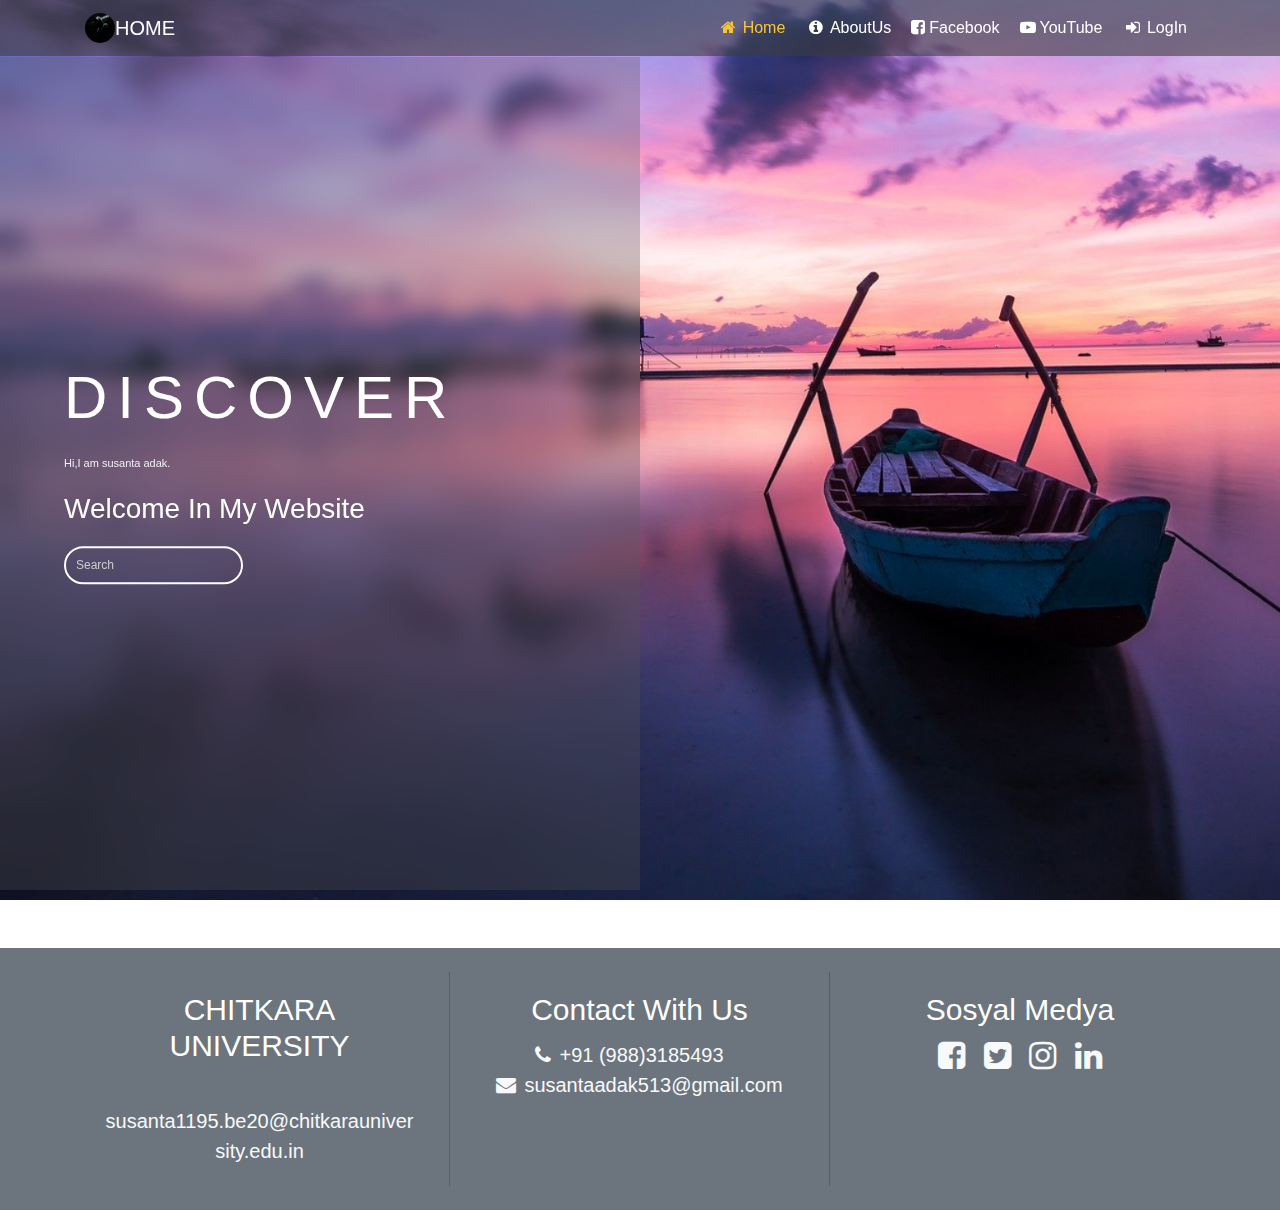
==== index.html @ 7d387468 "my first commit" ====
<html lang="en">
<head>
    <meta charset="UTF-8">
    <meta name="viewport" content="width=device-width, initial-scale=1.0">
    <meta property=”og:type” content=”article” />

<meta property="og:title" content="susanta website" />

<meta property="og:description" content=" multi website youtube facebook" />



<link rel="apple-touch-icon" sizes="57x57" href="favicon/apple-icon-57x57.png">
<link rel="apple-touch-icon" sizes="60x60" href="favicon/apple-icon-60x60.png">
<link rel="apple-touch-icon" sizes="72x72" href="favicon/apple-icon-72x72.png">
<link rel="apple-touch-icon" sizes="76x76" href="favicon/apple-icon-76x76.png">
<link rel="apple-touch-icon" sizes="114x114" href="favicon/apple-icon-114x114.png">
<link rel="apple-touch-icon" sizes="120x120" href="favicon/apple-icon-120x120.png">
<link rel="apple-touch-icon" sizes="144x144" href="favicon/apple-icon-144x144.png">
<link rel="apple-touch-icon" sizes="152x152" href="favicon/apple-icon-152x152.png">
<link rel="apple-touch-icon" sizes="180x180" href="favicon/apple-icon-180x180.png">
<link rel="icon" type="image/png" sizes="192x192"  href="favicon/android-icon-192x192.png">
<link rel="icon" type="image/png" sizes="32x32" href="favicon/favicon-32x32.png">
<link rel="icon" type="image/png" sizes="96x96" href="favicon/favicon-96x96.png">
<link rel="icon" type="image/png" sizes="16x16" href="favicon/favicon-16x16.png">
<link rel="manifest" href="favicon/manifest.json">
<meta name="msapplication-TileColor" content="#ffffff">
<meta name="msapplication-TileImage" content="favicon/ms-icon-144x144.png">
<meta name="theme-color" content="#ffffff">

<meta property="og:site_name" content="susantaWB" />
    <title>My website</title>
    <link rel="stylesheet" href="style.css">
    <link rel="stylesheet" href="https://maxcdn.bootstrapcdn.com/bootstrap/4.0.0/css/bootstrap.min.css" integrity="sha384-Gn5384xqQ1aoWXA+058RXPxPg6fy4IWvTNh0E263XmFcJlSAwiGgFAW/dAiS6JXm" crossorigin="anonymous">
    <link rel="stylesheet" href="https://cdnjs.cloudflare.com/ajax/libs/font-awesome/4.7.0/css/font-awesome.min.css">

</head>
<body>
    <div id="hero">
        <!--- start navber --->
        <header id="navber1">
            <nav class="navbar navbar-expand-lg">
                <div class="container">
                    <a class="navbar-brand text-white" href="#"><div id="prof"></div> HOME</a>
                    <button class="navbar-toggler" type="button" data-toggle="collapse" data-target="#nvbCollapse" aria-controls="nvbCollapse">
                        <span class="navbar-toggler-icon">
                            <div style="width: 100%; height: 4px; background-color:black;" ></div>
                            <div style="width: 100%; height: 4px; background-color: black; margin-top: 4px;" ></div>
                            <div style="width: 100%; height: 4px; background-color: black; margin-top: 4px;"></div>
                        </span>
                    </button>
                    <div class="collapse navbar-collapse" id="nvbCollapse">
                        <ul class="navbar-nav ml-auto">
                            <li class="nav-item active pl-1">
                                <a class="nav-link" href="#"><i class="fa fa-home fa-fw mr-1"></i>Home</a>
                            </li>
                           
                            <li class="nav-item pl-1">
                                <a class="nav-link" href="about/about.html"><i class="fa fa-info-circle fa-fw mr-1"></i>AboutUs</a>
                            </li>
                            <li class="nav-item pl-1">
                                <a class="nav-link" href="facebook/face.html"><i class="fa fa-facebook-square mr-1 " aria-hidden="true"></i>Facebook</a>
                            </li>
                            <li class="nav-item pl-1">
                                <a class="nav-link" href="youtube/you.html"><i class="fa fa-youtube-play mr-1" aria-hidden="true"></i>YouTube</a>
                            </li>
                            <li class="nav-item pl-1">
                                <a class="nav-link" href="login/login.html"><i class="fa fa-sign-in fa-fw mr-1"></i>LogIn</a>
                            </li>
                        </ul>
                    </div>
                </div>
            </nav>
        </header>
        <!--- emd navbar --->
        <div class="container2">
            <div class="info">
                <h1>DISCOVER</h1>
                <p>Hi,I am susanta adak. <br><h3>Welcome In My Website</h3> </p>
                <input type="text" name="search" id="" placeholder="Search">
            </div>
        </div>
        
        
    </div>
    <!---start Footer --->
	<footer>
		<div class="jumbotron jumbotron-fluid bg-secondary p-4 mt-5 mb-0">
			<div class="container">
				<div class="row">
					<div class="col-12 col-sm-12 col-md-12 col-lg-4 col-xl-4 cizgi">
						<div class="card bg-secondary border-0">
							<div class="card-body text-light text-center">
								<h5 class="card-title text-white display-4" style="font-size:30px">CHITKARA UNIVERSITY</h5>
							<p class="d-inline lead"><br>
							<a href="#" class="text-light d-block lead">susanta1195.be20@chitkarauniversity.edu.in</a>
							</p>
	
							</div>
						</div>
					</div>
					
					<div class="col-12 col-sm-12 col-md-6 col-lg-4 col-xl-4 cizgi">
						<div class="card bg-secondary border-0">
							<div class="card-body text-center">
								<h5 class="card-title text-white display-4" style="font-size:30px">Contact With Us</h5>
								<a class="text-light d-block lead" style="margin-left: -20px" href="#"><i class="fa fa-phone mr-2"></i>+91 (988)3185493</a>
								<a class="text-light d-block lead" href="#"><i class="fa fa-envelope mr-2"></i>susantaadak513@gmail.com</a>
							</div>
						</div>
					</div>
					
					<div class="col-12 col-sm-12 col-md-6 col-lg-4 col-xl-4">
						<div class="card bg-secondary border-0">
							<div class="card-body text-center">
							<h5 class="card-title text-white display-4" style="font-size:30px">Sosyal Medya</h5>
					
									<a class="text-light" href="#"><i class="fa fa-facebook-square fa-fw fa-2x"></i></a>
								
									<a class="text-light" href="#"><i class="fa fa-twitter-square fa-fw fa-2x"></i></a>
								
									<a class="text-light" href="#"><i class="fa fa-instagram fa-fw fa-2x"></i></a>
								
									<a class="text-light" href="#"><i class="fa fa-linkedin fa-fw fa-2x"></i></a>
								
							</div>
						</div>
					</div>	
				</div>
			</div>
		</div>
	</footer>
	<!--# End Footer #-->
    <script src="script.js" type=""></script>

<script src="https://code.jquery.com/jquery-3.2.1.slim.min.js" integrity="sha384-KJ3o2DKtIkvYIK3UENzmM7KCkRr/rE9/Qpg6aAZGJwFDMVNA/GpGFF93hXpG5KkN" crossorigin="anonymous"></script>
<script src="https://cdnjs.cloudflare.com/ajax/libs/popper.js/1.12.9/umd/popper.min.js" integrity="sha384-ApNbgh9B+Y1QKtv3Rn7W3mgPxhU9K/ScQsAP7hUibX39j7fakFPskvXusvfa0b4Q" crossorigin="anonymous"></script>
<script src="https://maxcdn.bootstrapcdn.com/bootstrap/4.0.0/js/bootstrap.min.js" integrity="sha384-JZR6Spejh4U02d8jOt6vLEHfe/JQGiRRSQQxSfFWpi1MquVdAyjUar5+76PVCmYl" crossorigin="anonymous"></script>
</body>
</html>
---- style.css ----
@charset "utf-8";
*{
   margin: 0;
   padding: 0;
   font-family: sans-serif; 
}
#hero{
    width: 100%;
    height: 100vh;
    background-image:  url(image/bg1.png);
    background-size: cover;
    background-position: center;
    position: relative;
}
#navber1{
    position: fixed;
    z-index: 1;
    width:100%;
}
#prof
{
    width: 30px;
    height: 30px;
    border-radius: 15px;
    background-image: url(image/prof.jpg);
    background-size: cover;
    background-position: center;
    float: left;
}



.navbar {
     background-color: rgba(61, 61, 61, 0.596);
     
     }
.navbar .navbar-nav .nav-link {
     color: #fff; 
     
    }
.navbar .navbar-nav .nav-link:hover { 
    color: #fbc531; 
}
.navbar .navbar-nav .active > .nav-link {
     color: #fbc531; 
    }

footer a.text-light:hover {
     color: #fed136!important; text-decoration: none;
     }
footer .cizgi {
     border-right: 1px solid #535e67; 
    }
@media (max-width: 992px) { 
    footer .cizgi { border-right: none; } 
}


.container2{
    width: 50%;
    height: 92.5vh;
    background: rgba(86,86,86,0.3);
    backdrop-filter:blur(10px);
    position: relative;
    left: 0;
    top: 57px;

}

.info{
    width: 90%;
    color: #fff;
    position: absolute;
    right: 0;
    top:50%;
    transform: translateY(-50%);
    font-size: 10px;
}
.info h1{
    font-size: 6em;
    letter-spacing: 10px;
}
.info p{
    color: #f0eef1;
    font-size: 11px;
    margin: 20px 0;
    line-height: 18px;
}
.info input{
    padding: 8px 10px;
    background: transparent;
    outline: none;
    border: 2px solid #fff;
    border-radius: 20px;
    color:#fff;
    font-size: 12px;
}
::placeholder{
    color: #ccc;
}
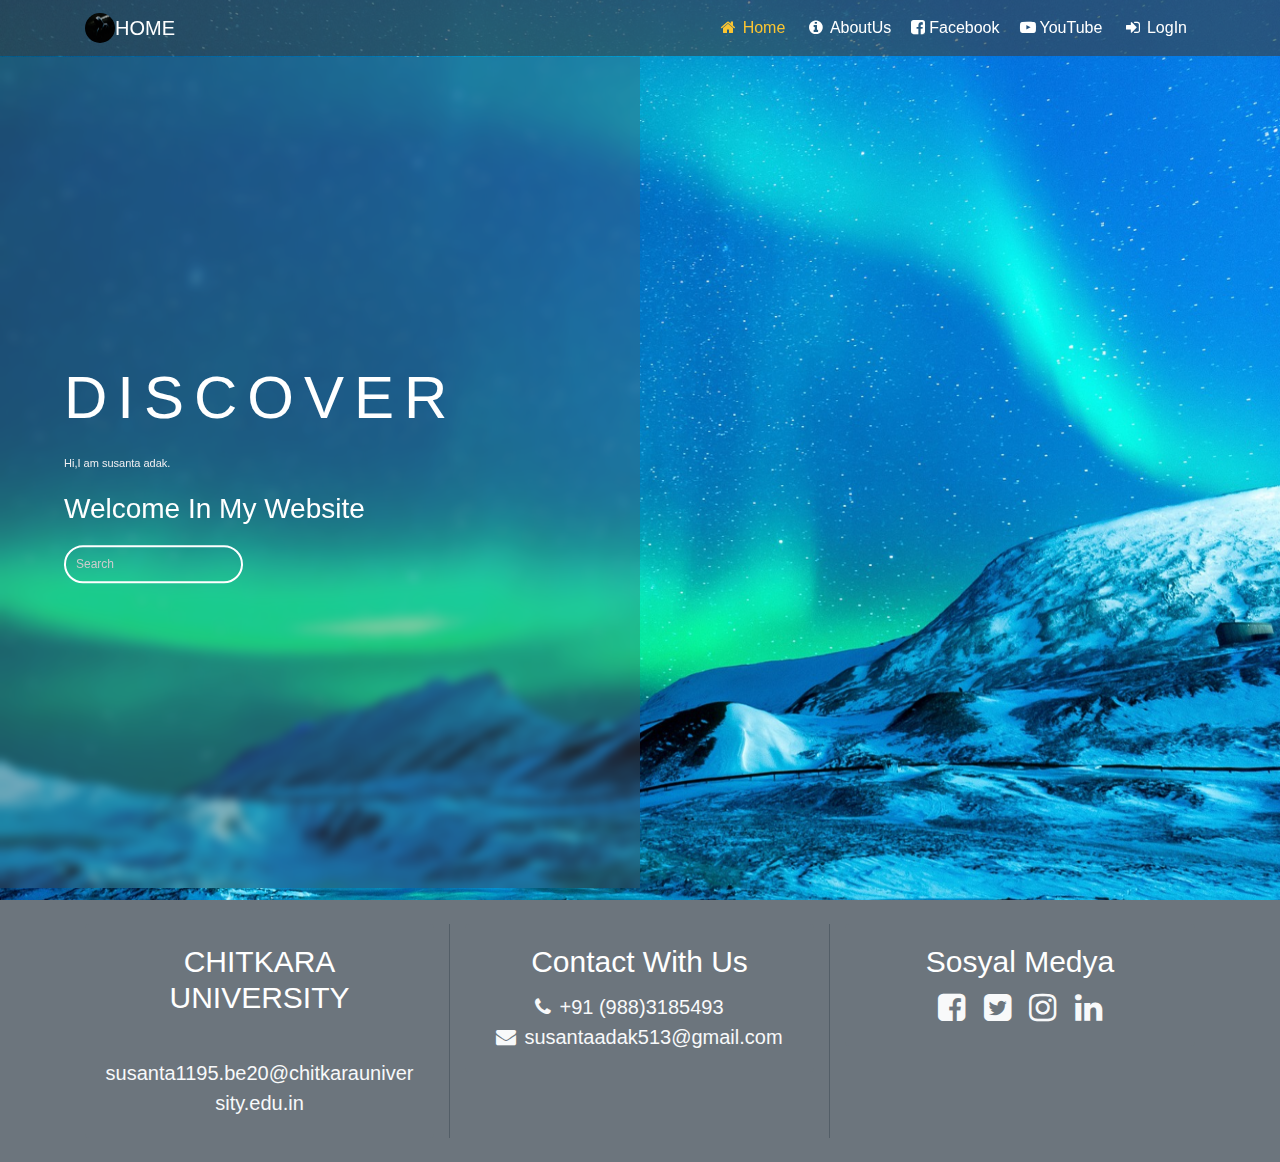
==== commit a8f88cac: "adding slideshow" ====
--- a/index.html
+++ b/index.html
@@ -36,7 +36,7 @@
 
 </head>
 <body>
-    <div id="hero">
+    
         <!--- start navber --->
         <header id="navber1">
             <nav class="navbar navbar-expand-lg">
@@ -73,6 +73,8 @@
             </nav>
         </header>
         <!--- emd navbar --->
+        <div id="hero">
+		  <img src="image/bg1.png" id="slider">
         <div class="container2">
             <div class="info">
                 <h1>DISCOVER</h1>
@@ -82,7 +84,7 @@
         </div>
         
         
-    </div>
+        </div>
     <!---start Footer --->
 	<footer>
 		<div class="jumbotron jumbotron-fluid bg-secondary p-4 mt-5 mb-0">
--- a/style.css
+++ b/style.css
@@ -7,10 +7,11 @@
 #hero{
     width: 100%;
     height: 100vh;
-    background-image:  url(image/bg1.png);
+    /*background-image:  url(image/bg1.png);*/
     background-size: cover;
     background-position: center;
     position: relative;
+    margin:opx;
 }
 #navber1{
     position: fixed;
@@ -27,12 +28,22 @@
     background-position: center;
     float: left;
 }
+#slider {
+	width:100%;
+	height:100vh;
+    opacity:1;
+    transition: opacity 1s; 
+}
+
+#slider.fadeOut {
+    opacity:0;
+}
 
 
 
 .navbar {
      background-color: rgba(61, 61, 61, 0.596);
-     
+     min-width: 373px;
      }
 .navbar .navbar-nav .nav-link {
      color: #fff; 
@@ -54,17 +65,18 @@
 @media (max-width: 992px) { 
     footer .cizgi { border-right: none; } 
 }
-
+footer{
+    margin-top: -48px;
+}
 
 .container2{
     width: 50%;
-    height: 92.5vh;
+    height: 92.35vh;
     background: rgba(86,86,86,0.3);
-    backdrop-filter:blur(10px);
-    position: relative;
+    backdrop-filter:blur(5px);
+    position: absolute;
     left: 0;
     top: 57px;
-
 }
 
 .info{
@@ -98,3 +110,18 @@
 ::placeholder{
     color: #ccc;
 }
+/*start for mobile*/
+@media (max-width:430px){
+    .container2{
+        width: 100%;
+        height: 92.5vh;
+        background: none;
+        backdrop-filter:blur(1px);
+        position: relative;
+        left: 0;
+        top: 57px;
+    
+    } 
+}
+
+/* end for mobile code*/
